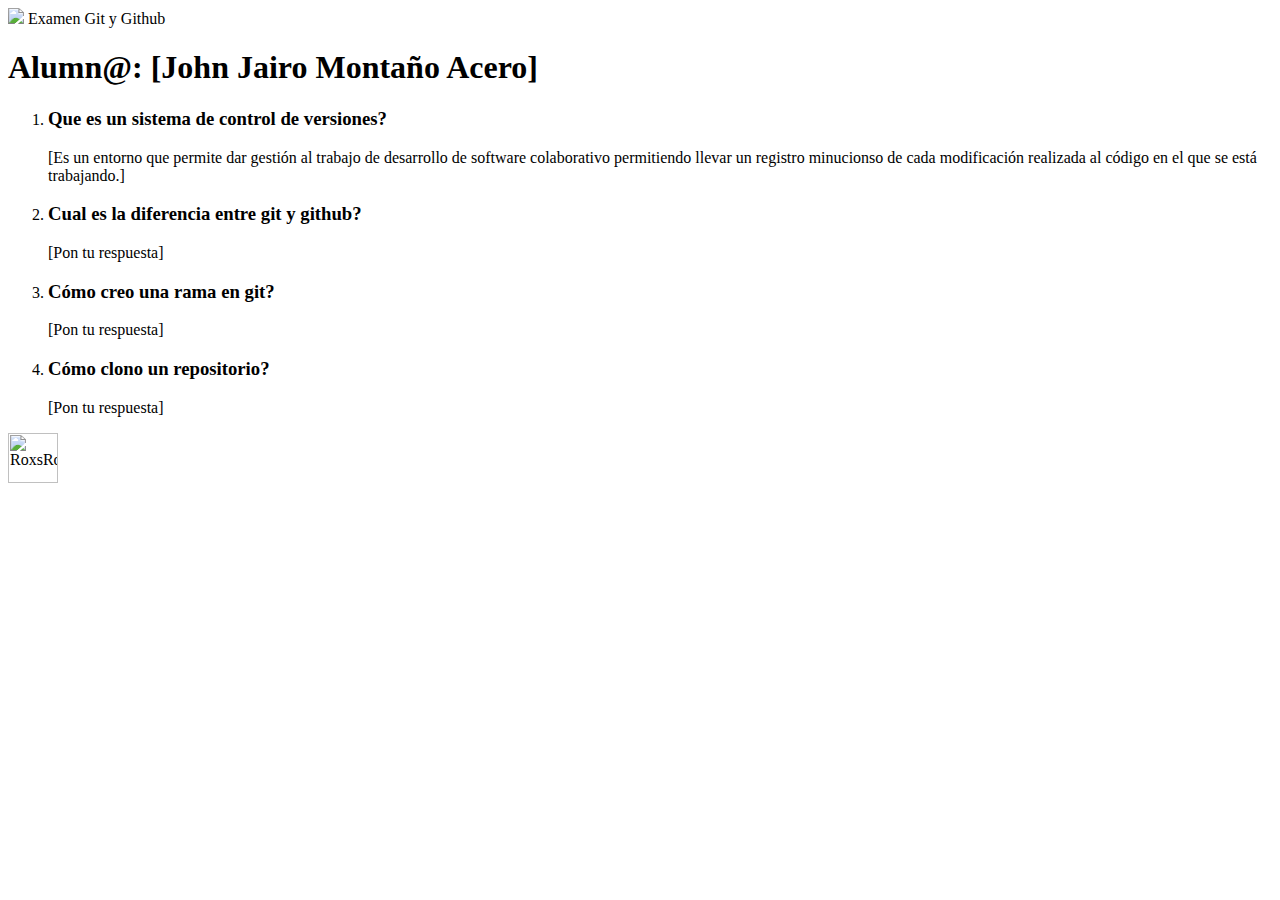
==== exercise/JOHN_MONTAÑO.html @ cbda7935 "DOCS: Answer to the first question" ====
<html>

<head>
    <meta charset="UTF-8">
    <title>.: Git en Equipo :.</title>
    <link rel="stylesheet" href="./css/styles.css" />
</head>

<body>
    <div id="container">
        <div id="cabecera">
            <img id="logo"
                src="https://cdn2.iconfinder.com/data/icons/seo-and-website/100/SEO_blog_optimation_article-64.png" />
            Examen
            <span id="tagline">Git y Github</span>
        </div>
        <div id="post">
            <h1>Alumn@: [John Jairo Montaño Acero]</h1>
            <ol>
                <li>
                    <h3>Que es un sistema de control de versiones?</h3>
                    [Es un entorno que permite dar gestión al trabajo de desarrollo de software 
                    colaborativo permitiendo llevar un registro minucionso de cada modificación
                    realizada al código en el que se está trabajando.]
                </li>
                <li>
                    <h3>Cual es la diferencia entre git y github?</h3>
                    [Pon tu respuesta]
                </li>
                <li>
                    <h3>Cómo creo una rama en git?</h3>
                    [Pon tu respuesta]
                </li>
                <li>
                    <h3>Cómo clono un repositorio?</h3>
                    [Pon tu respuesta]
                </li>
            </ol>
        </div>
        <div id="footer">
            <img height="50" src="https://roxs.295devops.com/static/media/Upstream-8.fd5001b0a762ac84490c.png" alt="RoxsRoss">
        </div>
    </div>
</body>

</html>
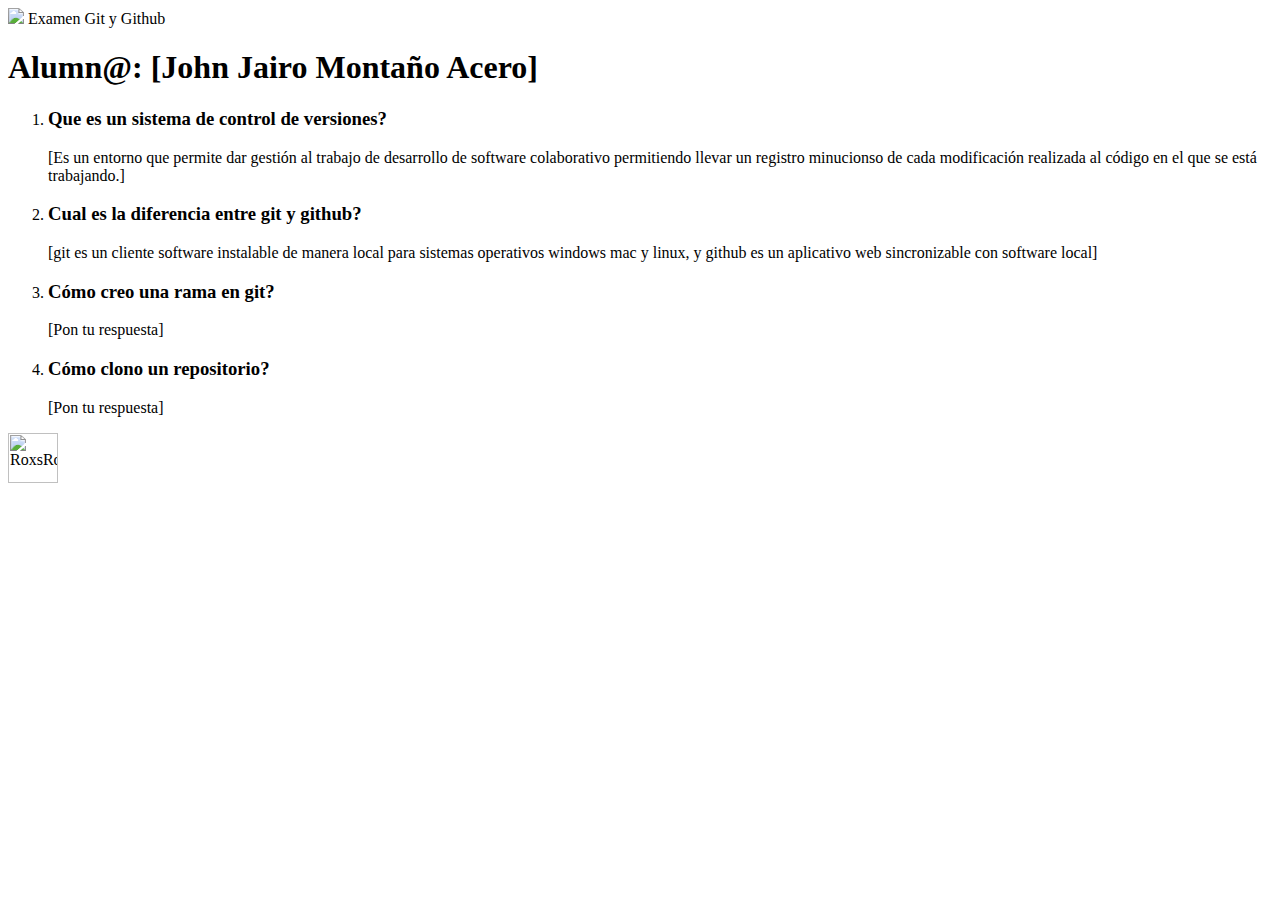
==== commit 6ff486a8: "DOCS: Answer to the second question" ====
--- a/exercise/JOHN_MONTAÑO.html
+++ b/exercise/JOHN_MONTAÑO.html
@@ -25,7 +25,8 @@
                 </li>
                 <li>
                     <h3>Cual es la diferencia entre git y github?</h3>
-                    [Pon tu respuesta]
+                    [git es un cliente software instalable de manera local para sistemas operativos windows
+                    mac y linux, y github es un aplicativo web sincronizable con software local]
                 </li>
                 <li>
                     <h3>Cómo creo una rama en git?</h3>
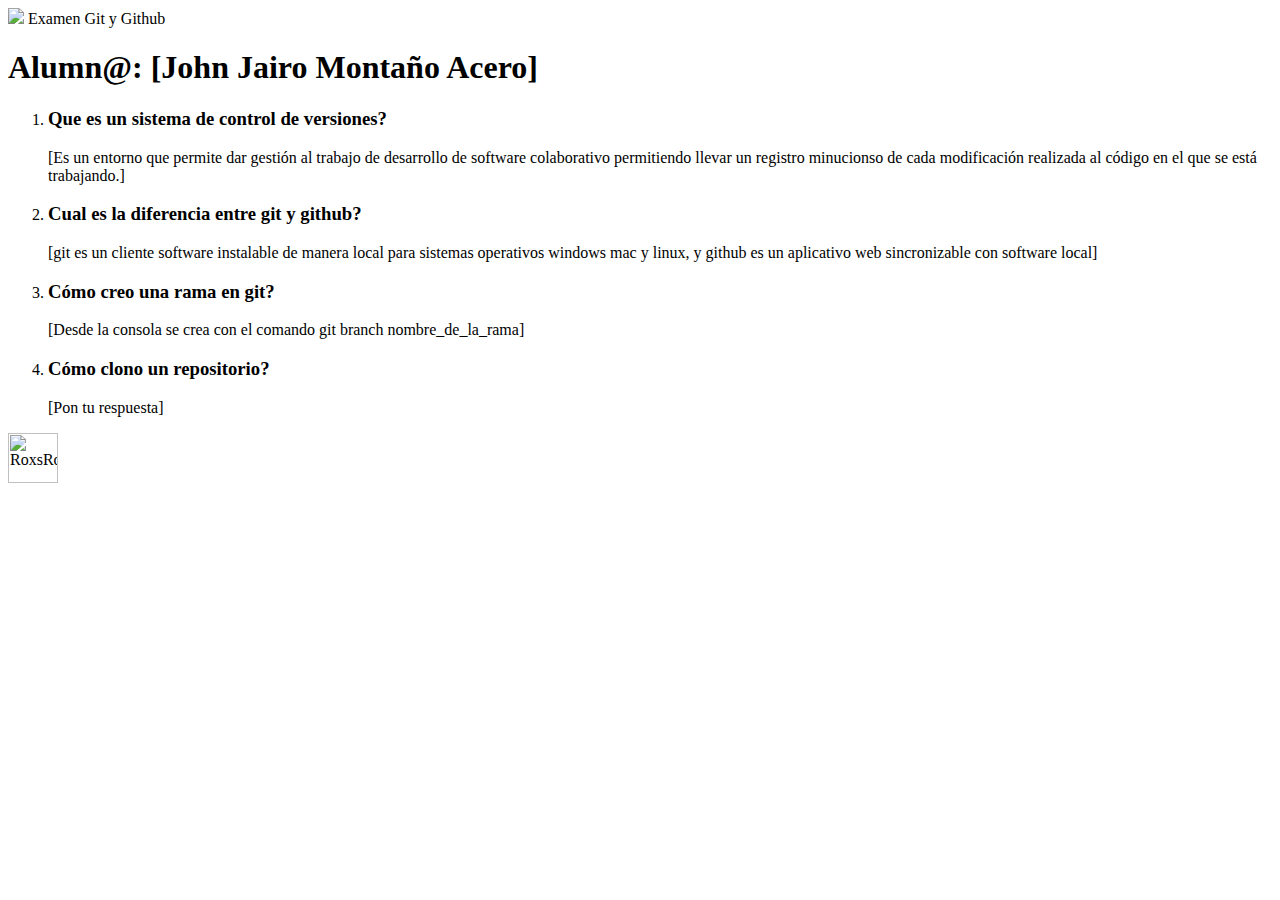
==== commit f0f0355b: "DOCS: Answer to the third question" ====
--- a/exercise/JOHN_MONTAÑO.html
+++ b/exercise/JOHN_MONTAÑO.html
@@ -30,7 +30,7 @@
                 </li>
                 <li>
                     <h3>Cómo creo una rama en git?</h3>
-                    [Pon tu respuesta]
+                    [Desde la consola se crea con el comando git branch nombre_de_la_rama]
                 </li>
                 <li>
                     <h3>Cómo clono un repositorio?</h3>
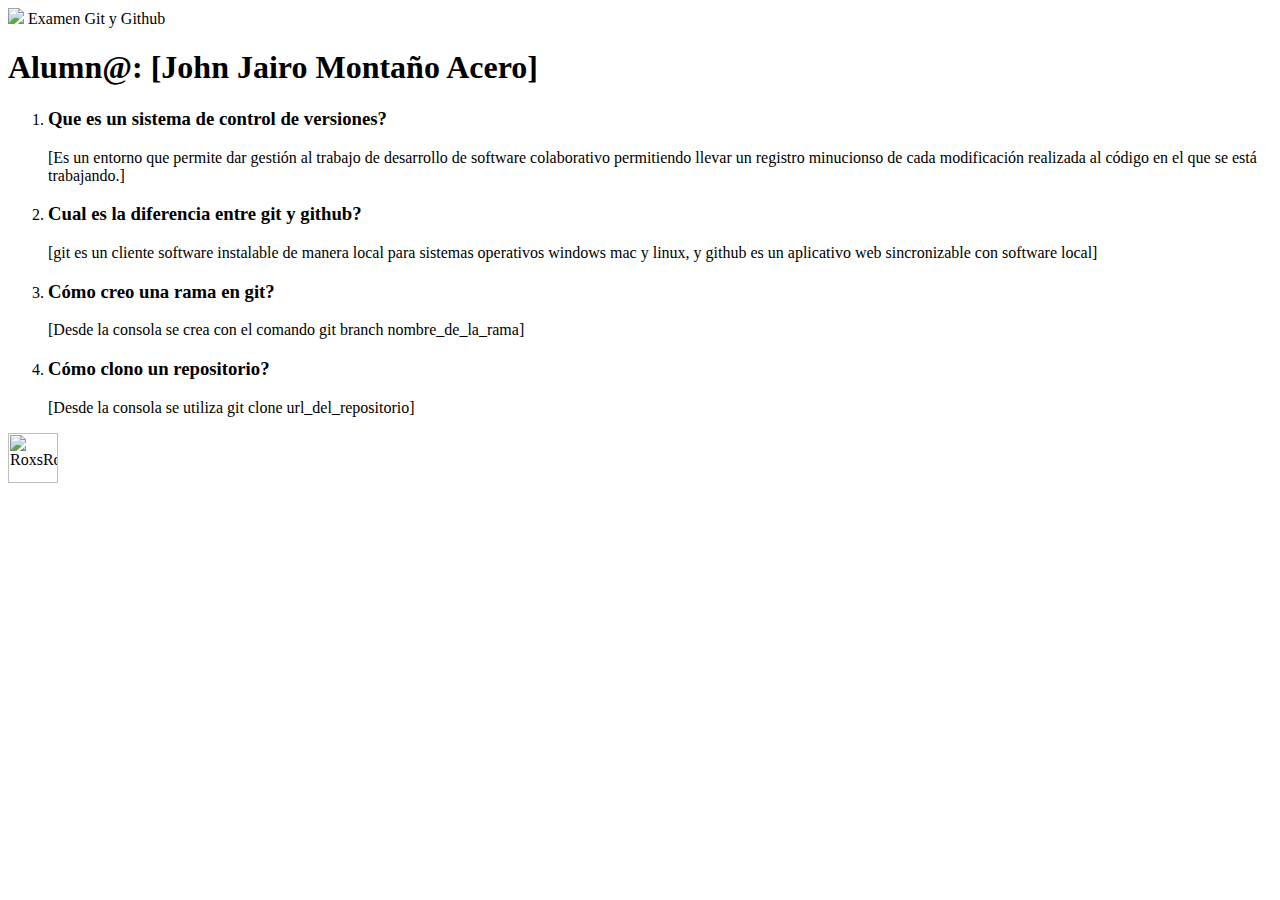
==== commit c2b516f3: "DOCS: Answer to the fourth question" ====
--- a/exercise/JOHN_MONTAÑO.html
+++ b/exercise/JOHN_MONTAÑO.html
@@ -34,7 +34,7 @@
                 </li>
                 <li>
                     <h3>Cómo clono un repositorio?</h3>
-                    [Pon tu respuesta]
+                    [Desde la consola se utiliza git clone url_del_repositorio]
                 </li>
             </ol>
         </div>
